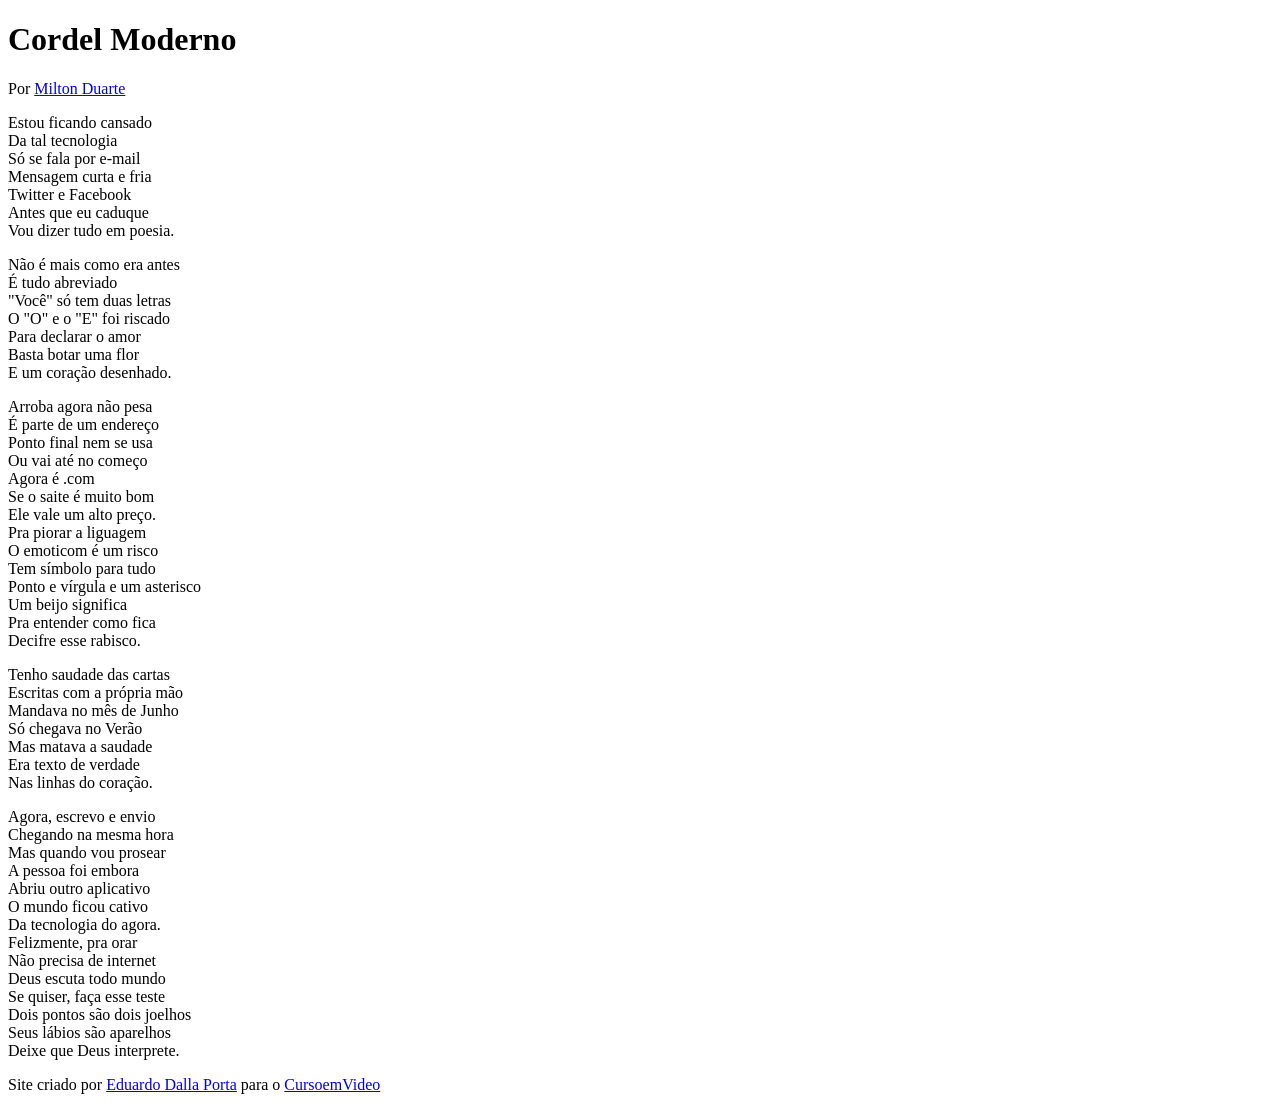
==== desafios/modulo-02/d012/index.html @ 829b0b3f "atualizei desafio 12" ====
<!DOCTYPE html>
<html lang="pt-br">
<head>
    <meta charset="UTF-8">
    <meta name="viewport" content="width=device-width, initial-scale=1.0">
    <title>Cordel Moderno</title>
    <link rel="stylesheet" href="estilo/style.css">
</head>
<body>
    <header>
        <h1>
            Cordel Moderno
        </h1>
        <p>
            Por <a href="https://www.recantodasletras.com.br/poesias/3186743" target="_blank">Milton Duarte</a>
        </p>
    </header>

    <section>
        <p>
            Estou ficando cansado <br>
            Da tal tecnologia <br>
            Só se fala por e-mail <br>
            Mensagem curta e fria <br>
            Twitter e Facebook <br>
            Antes que eu caduque <br>
            Vou dizer tudo em poesia.
        </p>
    </section>

    <section>
        <p>
            Não é mais como era antes <br>
            É tudo abreviado <br>
            "Você" só tem duas letras <br>
            O "O" e o "E" foi riscado <br>
            Para declarar o amor <br>
            Basta botar uma flor <br>
            E um coração desenhado.
        </p>
    </section>

    <section>
        <p>
            Arroba agora não pesa <br>
            É parte de um endereço <br>
            Ponto final nem se usa <br>
            Ou vai até no começo <br>
            Agora é .com <br>
            Se o saite é muito bom <br>
            Ele vale um alto preço. <br>
            Pra piorar a liguagem <br>
            O emoticom é um risco <br>
            Tem símbolo para tudo <br>
            Ponto e vírgula e um asterisco <br>
            Um beijo significa <br>
            Pra entender como fica <br>
            Decifre esse rabisco.
        </p>
    </section>

    <section>
        <p>
            Tenho saudade das cartas <br>
            Escritas com a própria mão <br>
            Mandava no mês de Junho <br>
            Só chegava no Verão <br>
            Mas matava a saudade <br>
            Era texto de verdade <br>
            Nas linhas do coração.
        </p>
    </section>

    <section>
        <p>
            Agora, escrevo e envio <br>
            Chegando na mesma hora <br>
            Mas quando vou prosear <br>
            A pessoa foi embora <br>
            Abriu outro aplicativo <br>
            O mundo ficou cativo <br>
            Da tecnologia do agora. <br>
            Felizmente, pra orar <br>
            Não precisa de internet <br>
            Deus escuta todo mundo <br>
            Se quiser, faça esse teste <br>
            Dois pontos são dois joelhos <br>
            Seus lábios são aparelhos <br>
            Deixe que Deus interprete.
        </p>
    </section>

    <footer>
        <p>Site criado por <a href="https://github.com/eduardodallaporta" target="_blank">Eduardo Dalla Porta</a> para o <a href="https://www.cursoemvideo.com" target="_blank">CursoemVideo</a></p>
    </footer>
</body>
</html>
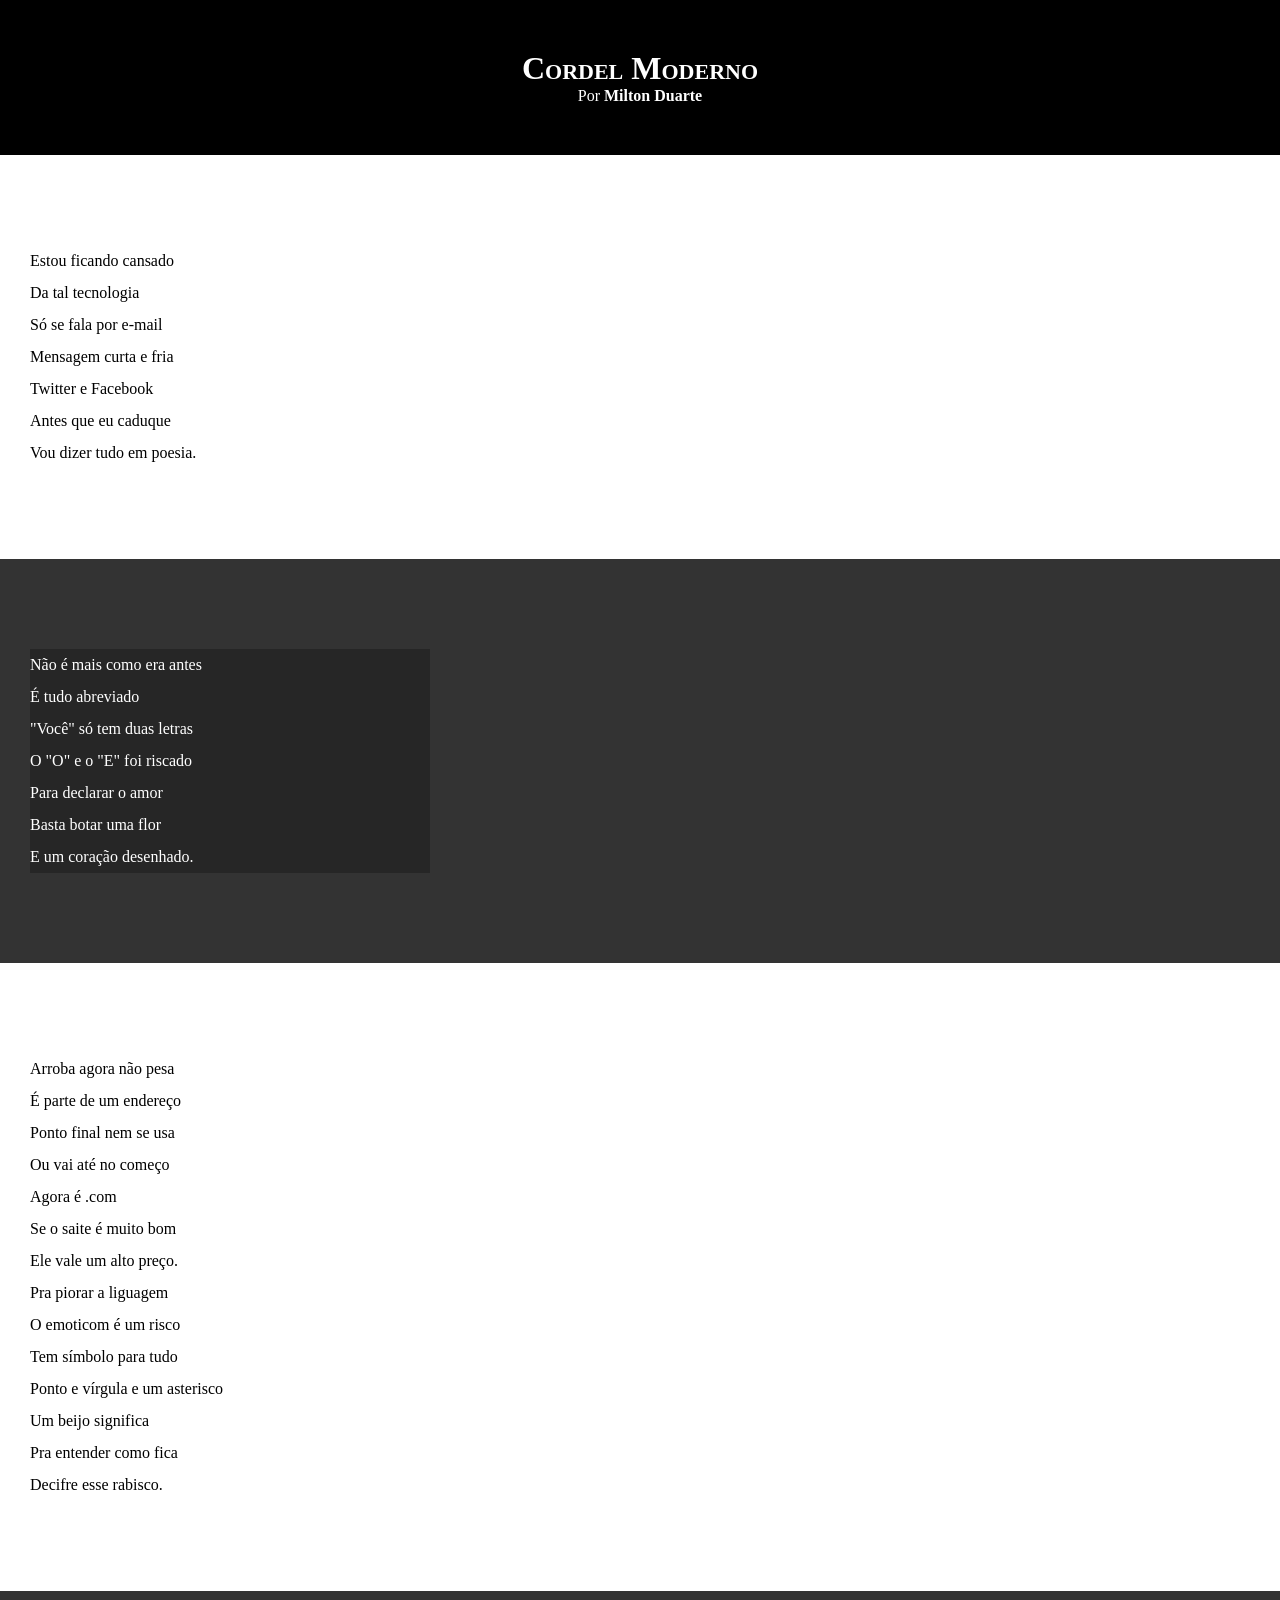
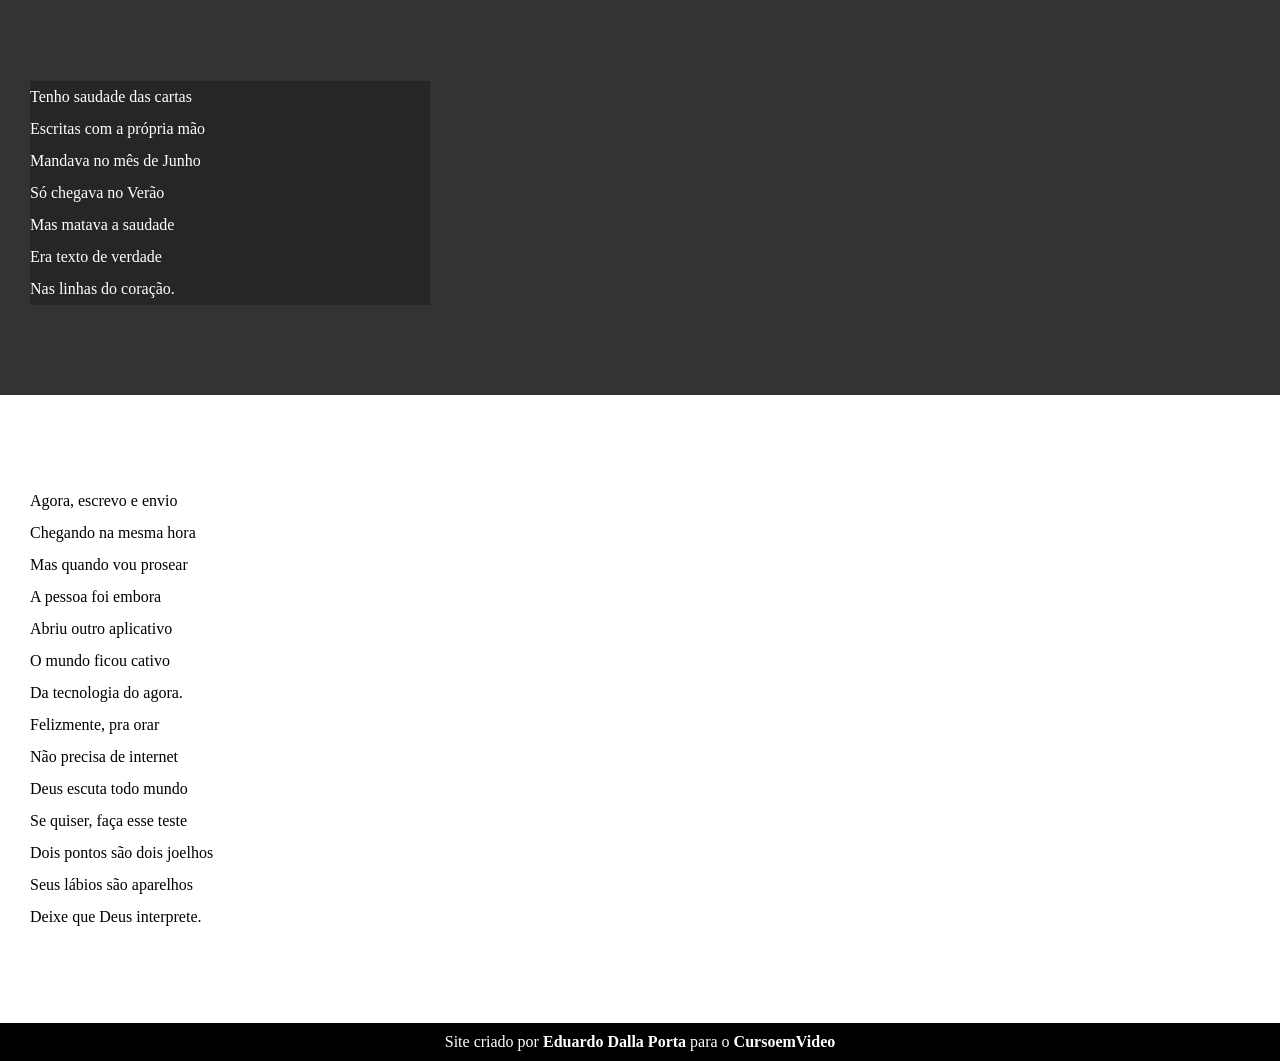
==== commit 19f7d512: "atualizei estilos de textos e blocos" ====
--- a/desafios/modulo-02/d012/index.html
+++ b/desafios/modulo-02/d012/index.html
@@ -16,7 +16,7 @@
         </p>
     </header>
 
-    <section>
+    <section class="normal">
         <p>
             Estou ficando cansado <br>
             Da tal tecnologia <br>
@@ -28,7 +28,7 @@
         </p>
     </section>
 
-    <section>
+    <section class="imagem">
         <p>
             Não é mais como era antes <br>
             É tudo abreviado <br>
@@ -40,7 +40,7 @@
         </p>
     </section>
 
-    <section>
+    <section class="normal">
         <p>
             Arroba agora não pesa <br>
             É parte de um endereço <br>
@@ -48,7 +48,10 @@
             Ou vai até no começo <br>
             Agora é .com <br>
             Se o saite é muito bom <br>
-            Ele vale um alto preço. <br>
+            Ele vale um alto preço.
+        </p>
+        
+        <p>
             Pra piorar a liguagem <br>
             O emoticom é um risco <br>
             Tem símbolo para tudo <br>
@@ -59,7 +62,7 @@
         </p>
     </section>
 
-    <section>
+    <section class="imagem">
         <p>
             Tenho saudade das cartas <br>
             Escritas com a própria mão <br>
@@ -71,7 +74,7 @@
         </p>
     </section>
 
-    <section>
+    <section class="normal">
         <p>
             Agora, escrevo e envio <br>
             Chegando na mesma hora <br>
@@ -79,7 +82,10 @@
             A pessoa foi embora <br>
             Abriu outro aplicativo <br>
             O mundo ficou cativo <br>
-            Da tecnologia do agora. <br>
+            Da tecnologia do agora.
+        </p>
+
+        <p>
             Felizmente, pra orar <br>
             Não precisa de internet <br>
             Deus escuta todo mundo <br>
--- a/desafios/modulo-02/d012/estilo/style.css
+++ b/desafios/modulo-02/d012/estilo/style.css
@@ -0,0 +1,65 @@
+@charset "UTF-8";
+
+* {
+    margin: 0px;
+    padding: 0px;
+}
+
+html, body {
+    min-height: 100vh;
+    background-color: darkgray;
+}
+
+header {
+    background-color: black;
+    color: white;
+    text-align: center;
+}
+
+header > h1 {
+    padding-top:  50px;
+    font-variant: small-caps;
+}
+
+header > p {
+    padding-bottom: 50px;
+}
+
+header a, footer a {
+    color: white;
+    text-decoration: none;
+    font-weight: bolder;
+}
+
+header a:hover, footer a:hover {
+    text-decoration: underline;
+}
+
+section {
+    padding-top: 10vh;
+    padding-bottom: 10vh;
+    line-height: 2em;
+    padding-left: 30px;
+}
+
+section.normal {
+    background-color: white;
+    color: black;
+}
+
+section.imagem {
+    background-color: rgb(51, 51, 51);
+    color: white;
+}
+
+section.imagem > p {
+    width: 400px;
+    background-color: rgb(0, 0, 0, 0.253);
+}
+
+footer {
+    background-color: black;
+    color: white;
+    text-align: center;
+    padding: 10px;
+}
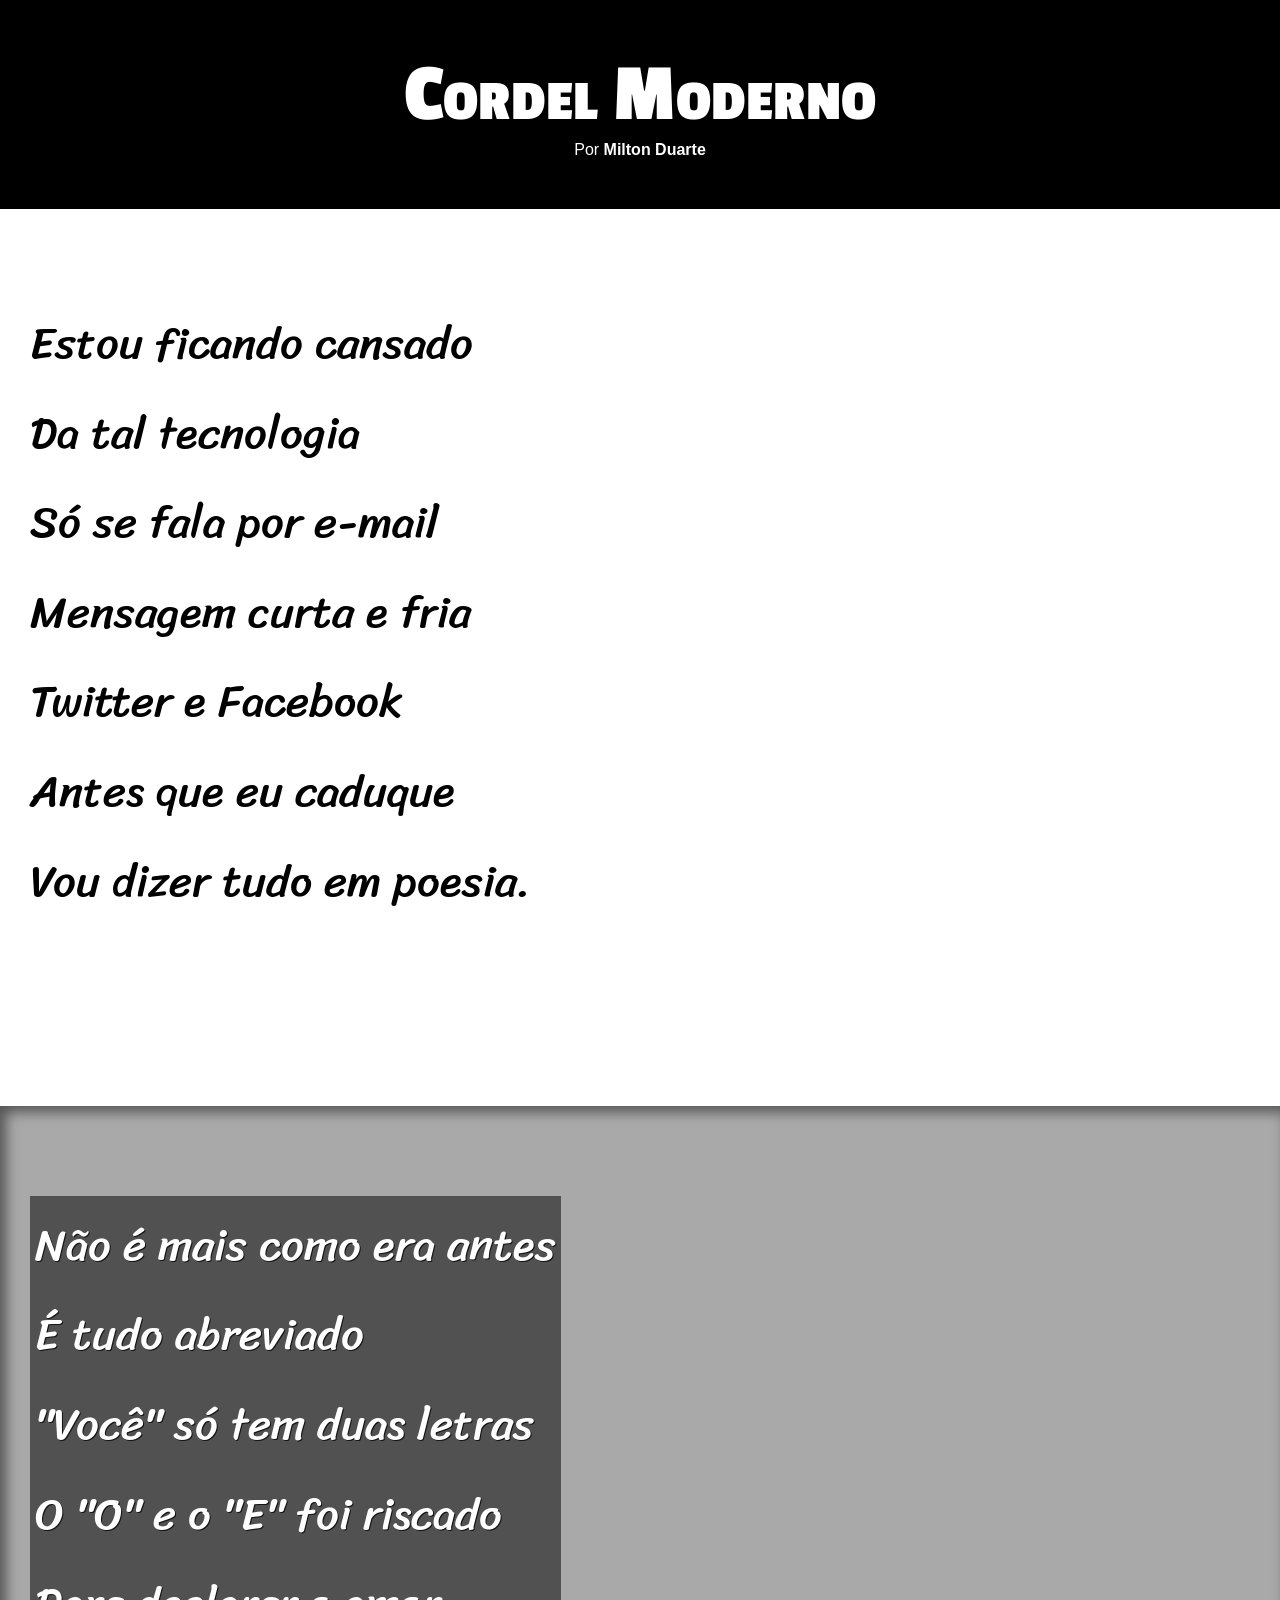
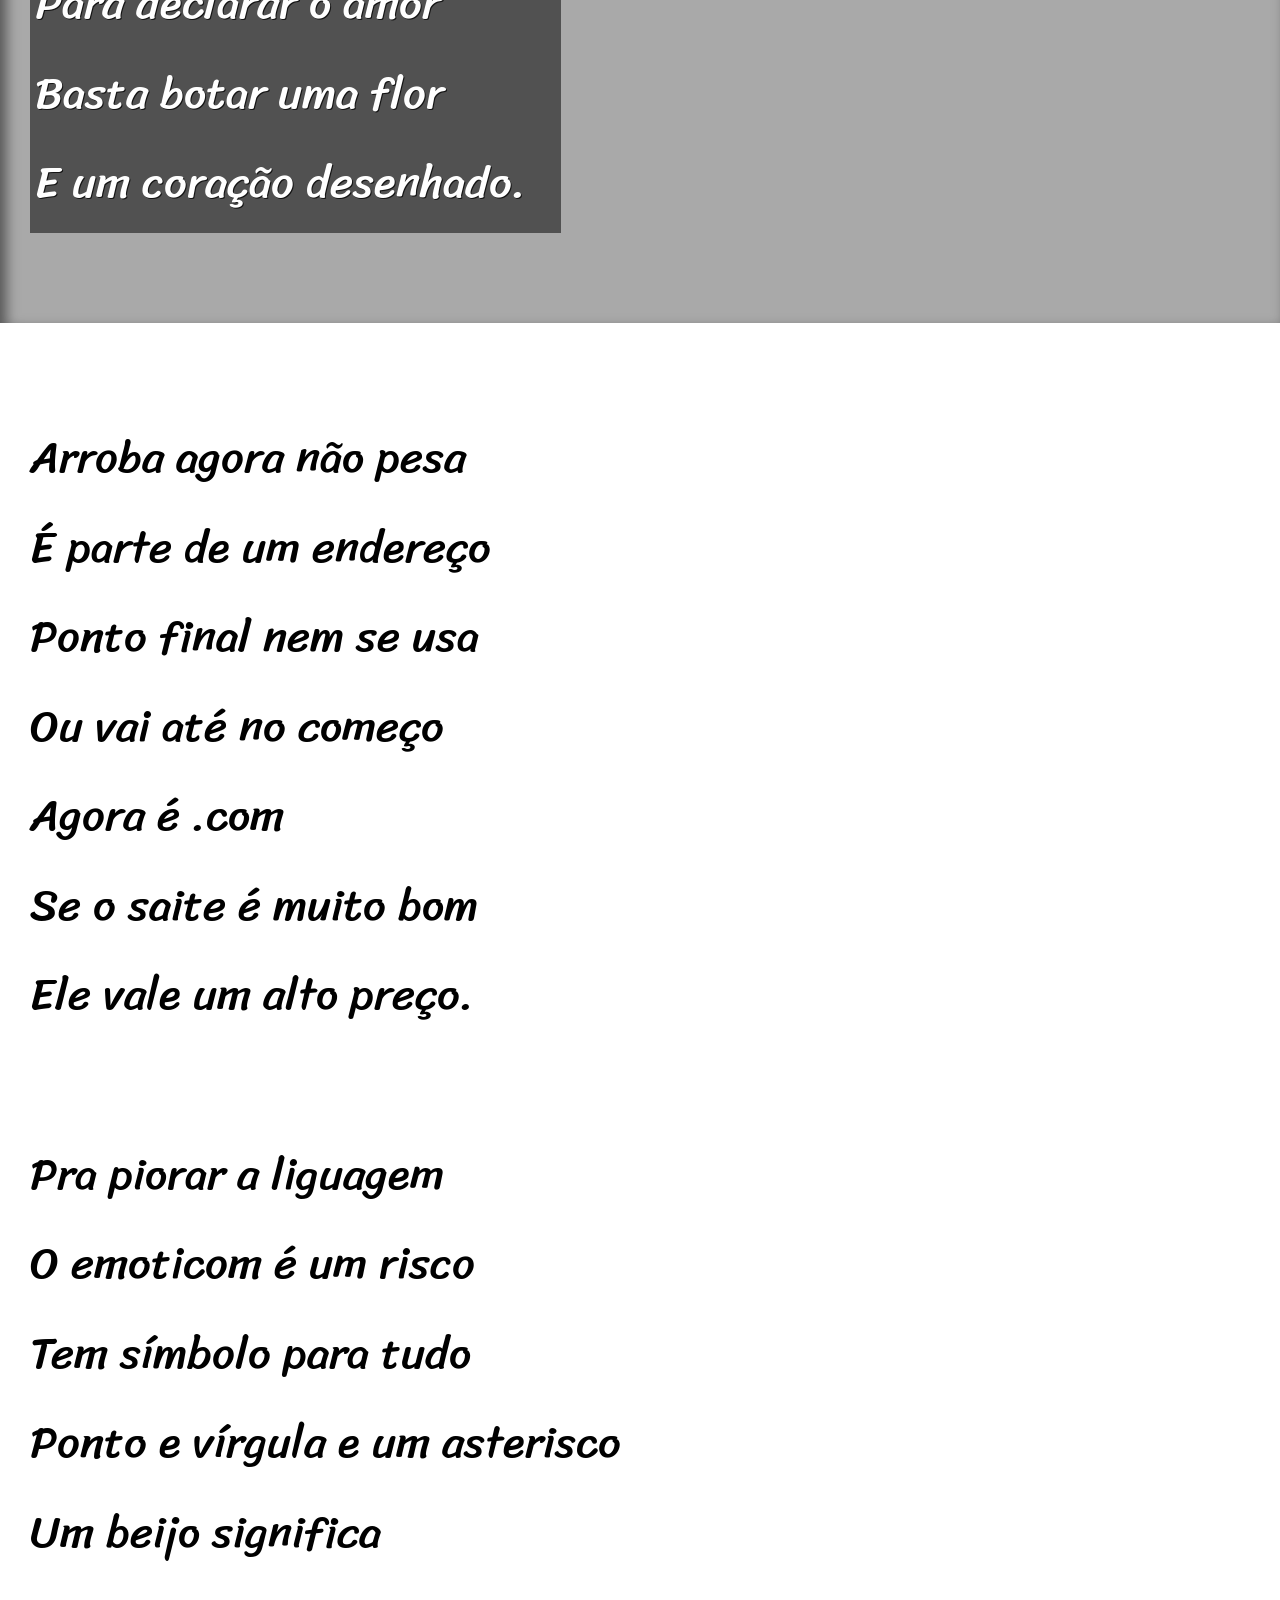
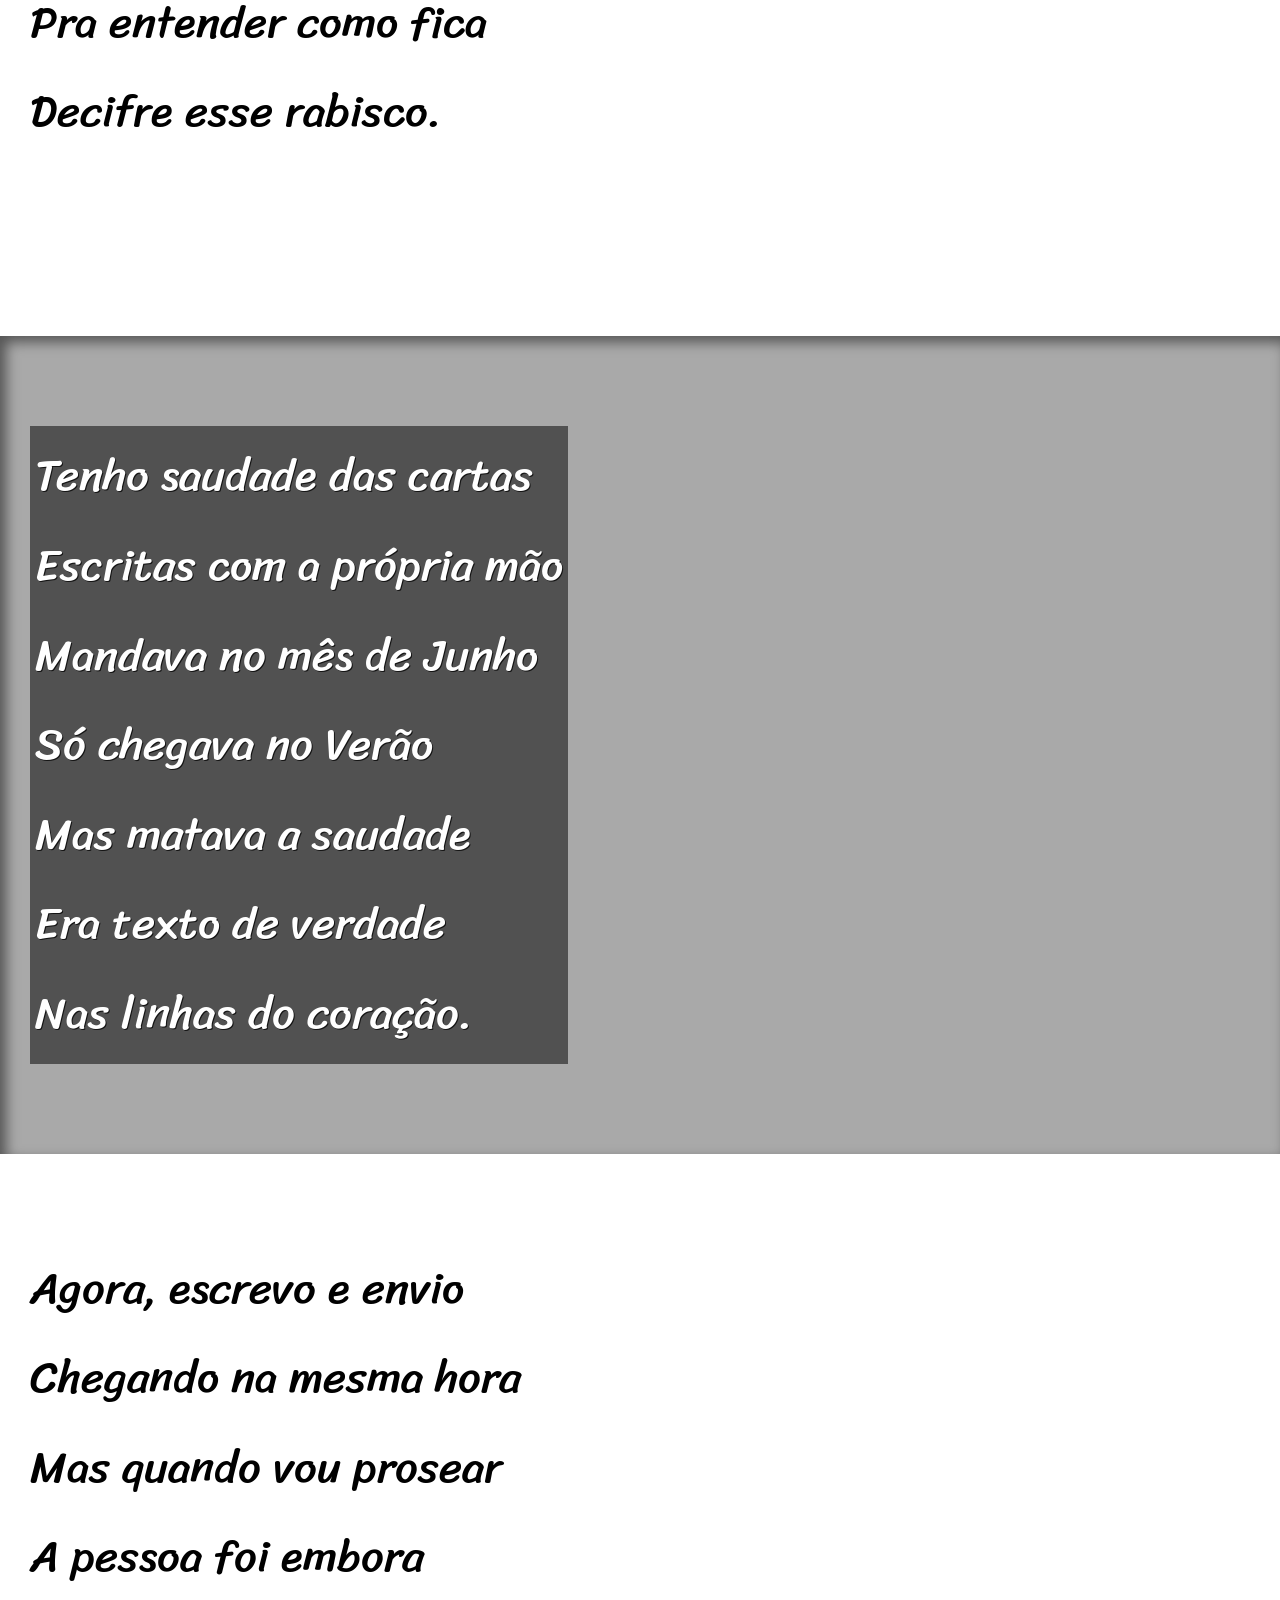
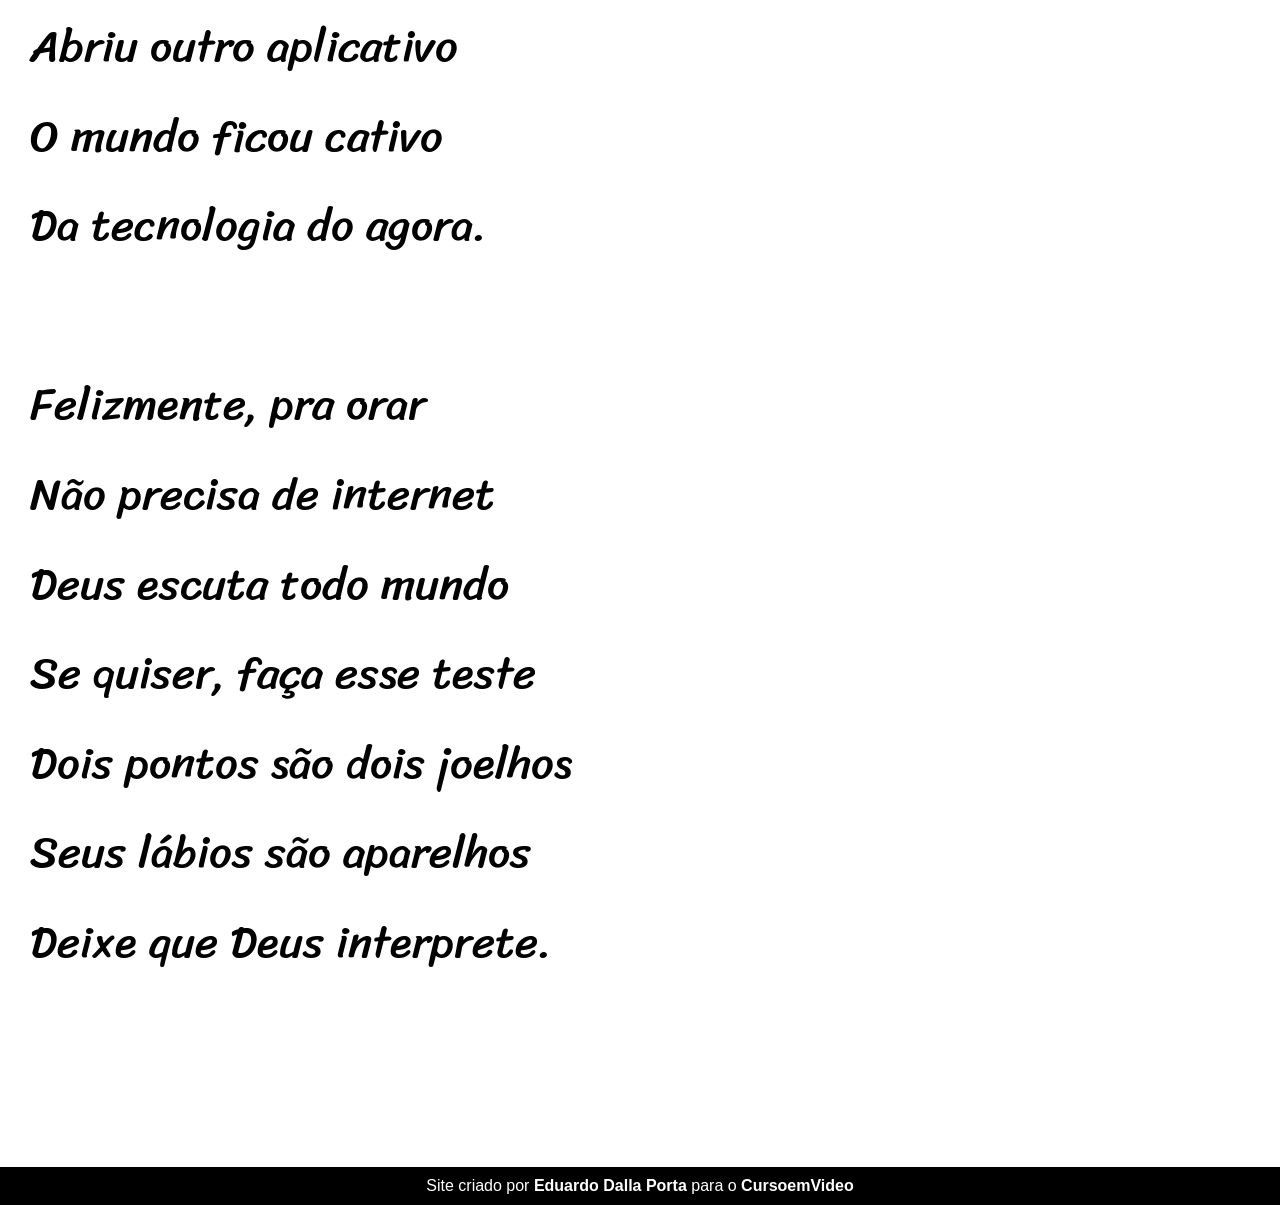
==== commit 94629df4: "site pronto" ====
--- a/desafios/modulo-02/d012/index.html
+++ b/desafios/modulo-02/d012/index.html
@@ -28,7 +28,7 @@
         </p>
     </section>
 
-    <section class="imagem">
+    <section class="imagem" id="img01">
         <p>
             Não é mais como era antes <br>
             É tudo abreviado <br>
@@ -62,7 +62,7 @@
         </p>
     </section>
 
-    <section class="imagem">
+    <section class="imagem" id="img02">
         <p>
             Tenho saudade das cartas <br>
             Escritas com a própria mão <br>
--- a/desafios/modulo-02/d012/estilo/style.css
+++ b/desafios/modulo-02/d012/estilo/style.css
@@ -1,13 +1,25 @@
 @charset "UTF-8";
+
+@import url('https://fonts.googleapis.com/css2?family=Passion+One:wght@400;700;900&display=swap');
+
+@import url('https://fonts.googleapis.com/css2?family=Sriracha&display=swap');
+
+:root {
+    --fonte1: Verdana, Geneva, Tahoma, sans-serif;
+    --fonte2: 'Passion One', cursive;
+    --fonte3: 'Sriracha', cursive;
+}
 
 * {
     margin: 0px;
     padding: 0px;
+    font-size: 1em;
 }
 
 html, body {
     min-height: 100vh;
     background-color: darkgray;
+    font-family: var(--fonte1);
 }
 
 header {
@@ -19,6 +31,8 @@
 header > h1 {
     padding-top:  50px;
     font-variant: small-caps;
+    font-family: var(--fonte2);
+    font-size: 6.5vw;
 }
 
 header > p {
@@ -40,6 +54,12 @@
     padding-bottom: 10vh;
     line-height: 2em;
     padding-left: 30px;
+    font-family: var(--fonte3);
+    font-size: 3.5vw;
+}
+
+section > p {
+    padding-bottom: 2em;
 }
 
 section.normal {
@@ -50,11 +70,26 @@
 section.imagem {
     background-color: rgb(51, 51, 51);
     color: white;
+    box-shadow: inset 6px 6px 13px 0px rgba(0, 0, 0, 0.5);
+    background-attachment: fixed;
 }
 
 section.imagem > p {
-    width: 400px;
-    background-color: rgb(0, 0, 0, 0.253);
+    display: inline-block;
+    padding: 5px;
+    background-color: rgba(0, 0, 0, 0.521);
+    text-shadow: 1px 1px rgba(0, 0, 0, 0.753);
+    background-size: cover;
+}
+
+section#img01 {
+    background-image: url('../imagens/background001.jpg');
+    background-position: right center;
+}
+
+section#img02 {
+    background-image: url(../imagens/background002.jpg);
+    background-position: right center;
 }
 
 footer {
